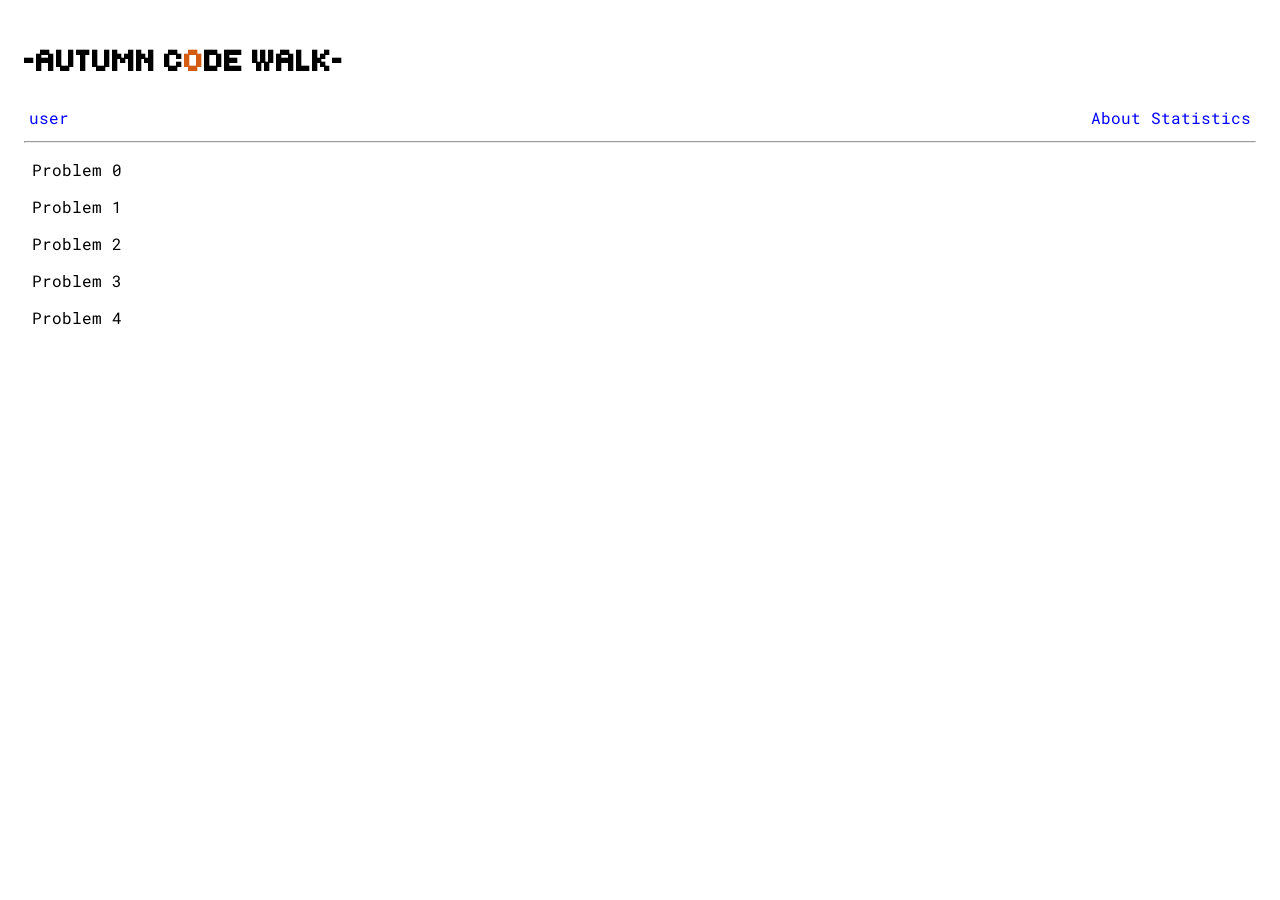
==== index.html @ 85497c81 "init" ====
<!doctype html>
<html lang="en">
    <head>
        <meta charset="UTF-8" />
        <title>Autumn Code Walk</title>
        <link rel="stylesheet" href="/style.css" />
        <script data-goatcounter="https://autumncodewalk.goatcounter.com/count" async src="//gc.zgo.at/count.js"></script>
    </head>
    <body>
        <h1>
            <a href="/" class="header">~AUTUMN C<span class="orange">O</span>DE WALK~</a>
        </h1>
        <header>
            <nav>
                <div class="container">
                    <a href="/profile/" class="nav-bar username">user</a>
                    <div class="right-links">
                        <a href="/about/" class="nav-bar">About</a>
                        <a href="/statistics/" class="nav-bar">Statistics</a>
                    </div>
                </div>
            </nav>
            <hr />
        </header>
        <main>
            <p><a href="/problem/0/0/" class="problem-link">Problem 0</a></p>
            <p><a href="/problem/0/1/" class="problem-link">Problem 1</a></p>
            <p><a href="/problem/0/2/" class="problem-link">Problem 2</a></p>
            <p><a href="/problem/0/3/" class="problem-link">Problem 3</a></p>
            <p><a href="/problem/0/4/" class="problem-link">Problem 4</a></p>
        </main>
        <script type="module" src="/_script.js"></script>
    </body>
</html>
---- style.css ----
@import url("https://fonts.googleapis.com/css2?family=Roboto+Mono&family=Tiny5");

html {
    padding: 1rem;
}

.header {
    font-family: "Tiny5", sans-serif;
    text-decoration: none;
    color: black;
}

.orange {
    color: #d45b12;
}

body {
    font-family: "Roboto Mono", monospace;
}

.problem-link {
    text-decoration: none;
    color: black;
    padding: 0.5rem;
    transition: background-color 0.3s;
}

.problem-link:hover {
    background-color: rgb(240, 240, 240);
}

.disabled {
    color: gray;
    pointer-events: none;
}

.countdown {
    display: inline-block;
    margin-left: 10px;
}

.problem-link.disabled:hover {
    background-color: transparent;
}

.container {
    display: flex;
    justify-content: space-between;
    align-items: center;
}

.right-links {
    display: flex;
}

.nav-bar {
    font-family: "Roboto Mono", monospace;
    font-size: 16px;
    color: blue;
    text-decoration: none;
    padding: 5px;
    transition: background-color 0.3s;
}

.nav-bar:hover {
    color: darkblue;
}

pre {
    background-color: #f4f4f4;
    padding: 10px;
    border: 1px solid #ddd;
    white-space: pre-wrap;
    user-select: text;
    max-width: 1000px;
}

div.flash {
    color: #000000;
    font-weight: bold;
    background-color: #ffffff;
    padding: 18px;
    margin-bottom: 36px;
    text-align: center;
}

.logout-form {
    display: inline;
}

.logout-button {
    background: none;
    border: none;
    cursor: pointer;
}

.username-input {
    width: 120px;
    padding: 0;
    margin: 0;

    border: none;
    outline: none;
    background: transparent;

    color: inherit;
    font: inherit;
    line-height: inherit;

    caret-color: currentColor;
}

.username-input:focus {
    outline: none;
}

#submit-feedback {
    color: #c0392b;
    font-weight: 600;
}

table tr:last-child {
    border-top: 2px solid #ccc;
    font-weight: 600;
}

table tr:last-child td {
    padding-top: 10px;
}
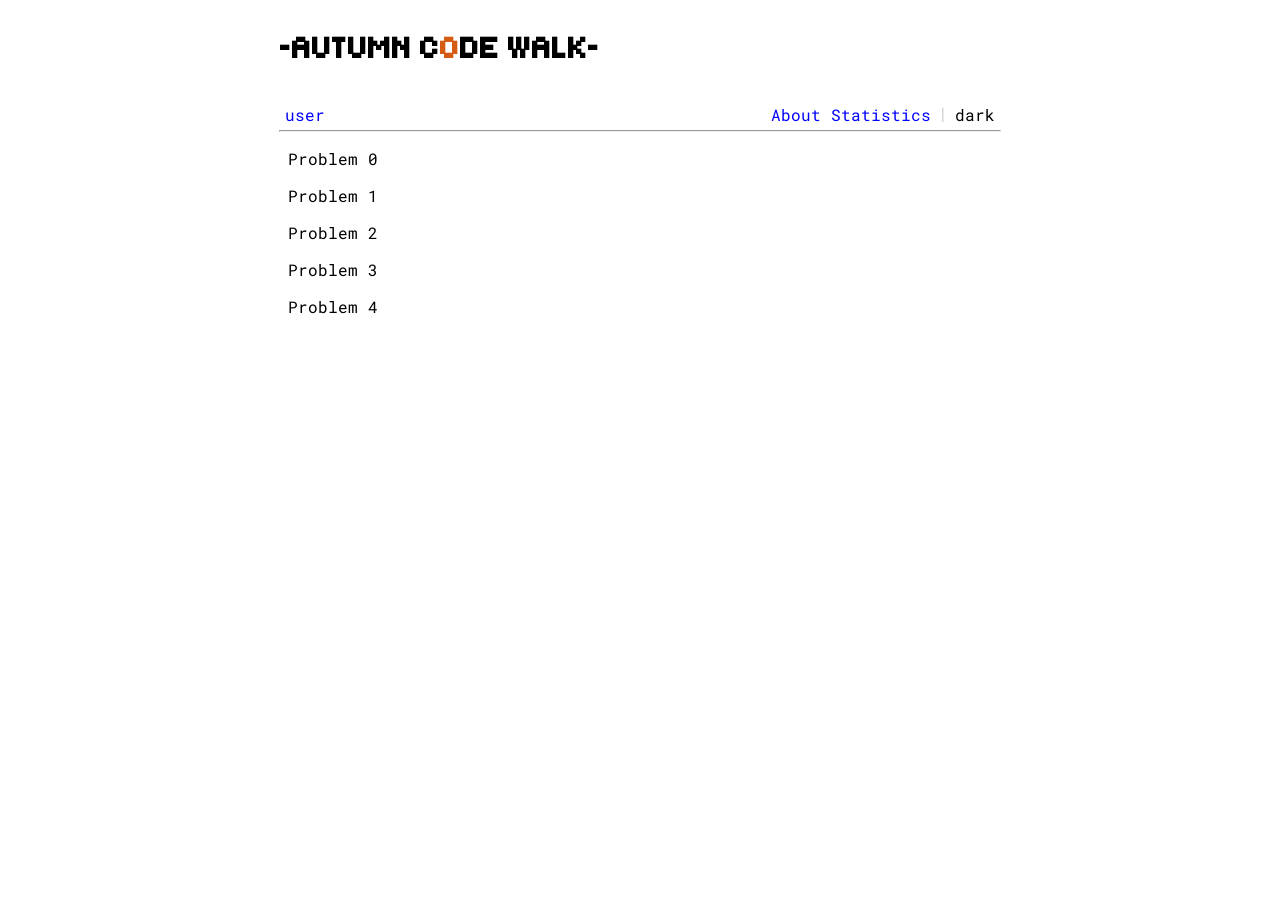
==== commit 918747fd: "improve style" ====
--- a/index.html
+++ b/index.html
@@ -2,8 +2,16 @@
 <html lang="en">
     <head>
         <meta charset="UTF-8" />
+        <meta name="viewport" content="width=device-width, initial-scale=1" />
         <title>Autumn Code Walk</title>
         <link rel="stylesheet" href="/style.css" />
+        <script>
+            (function() {
+                var saved = localStorage.getItem("theme");
+                var theme = saved || (window.matchMedia("(prefers-color-scheme: dark)").matches ? "dark" : "light");
+                document.documentElement.setAttribute("data-theme", theme);
+            })();
+        </script>
         <script data-goatcounter="https://autumncodewalk.goatcounter.com/count" async src="//gc.zgo.at/count.js"></script>
     </head>
     <body>
@@ -17,6 +25,8 @@
                     <div class="right-links">
                         <a href="/about/" class="nav-bar">About</a>
                         <a href="/statistics/" class="nav-bar">Statistics</a>
+                        <span class="nav-separator">|</span>
+                        <button id="theme-toggle"></button>
                     </div>
                 </div>
             </nav>
@@ -29,6 +39,6 @@
             <p><a href="/problem/0/3/" class="problem-link">Problem 3</a></p>
             <p><a href="/problem/0/4/" class="problem-link">Problem 4</a></p>
         </main>
-        <script type="module" src="/_script.js"></script>
+        <script type="module" src="/script.js"></script>
     </body>
 </html>
--- a/style.css
+++ b/style.css
@@ -1,69 +1,34 @@
 @import url("https://fonts.googleapis.com/css2?family=Roboto+Mono&family=Tiny5");
+
+/* --- Base --- */
 
 html {
     padding: 1rem;
 }
 
-.header {
-    font-family: "Tiny5", sans-serif;
-    text-decoration: none;
-    color: black;
-}
-
-.orange {
-    color: #d45b12;
-}
-
 body {
     font-family: "Roboto Mono", monospace;
 }
 
-.problem-link {
-    text-decoration: none;
-    color: black;
-    padding: 0.5rem;
-    transition: background-color 0.3s;
-}
-
-.problem-link:hover {
-    background-color: rgb(240, 240, 240);
-}
-
-.disabled {
-    color: gray;
-    pointer-events: none;
-}
-
-.countdown {
-    display: inline-block;
-    margin-left: 10px;
-}
-
-.problem-link.disabled:hover {
-    background-color: transparent;
-}
-
-.container {
-    display: flex;
-    justify-content: space-between;
-    align-items: center;
-}
-
-.right-links {
-    display: flex;
-}
-
-.nav-bar {
-    font-family: "Roboto Mono", monospace;
-    font-size: 16px;
+main {
+    max-width: 720px;
+    margin: 0 auto;
+}
+
+main a:visited {
     color: blue;
-    text-decoration: none;
-    padding: 5px;
-    transition: background-color 0.3s;
-}
-
-.nav-bar:hover {
-    color: darkblue;
+}
+
+code {
+    background-color: #f4f4f4;
+    padding: 2px 5px;
+    border-radius: 3px;
+}
+
+pre code {
+    background: none;
+    padding: 0;
+    border-radius: 0;
 }
 
 pre {
@@ -72,58 +37,194 @@
     border: 1px solid #ddd;
     white-space: pre-wrap;
     user-select: text;
-    max-width: 1000px;
-}
-
-div.flash {
-    color: #000000;
-    font-weight: bold;
-    background-color: #ffffff;
-    padding: 18px;
-    margin-bottom: 36px;
-    text-align: center;
-}
-
-.logout-form {
-    display: inline;
-}
-
-.logout-button {
-    background: none;
-    border: none;
-    cursor: pointer;
-}
+}
+
+header hr {
+    max-width: 720px;
+    margin: 0 auto;
+}
+
+/* --- Header & nav --- */
+
+.header {
+    font-family: "Tiny5", sans-serif;
+    text-decoration: none;
+    color: black;
+}
+
+.header:visited {
+    color: black;
+}
+
+h1 {
+    max-width: 720px;
+    margin: 0 auto 1em;
+}
+
+.orange {
+    color: #d45b12;
+}
+
+.container {
+    display: flex;
+    justify-content: space-between;
+    align-items: center;
+    max-width: 720px;
+    margin: 0 auto;
+}
+
+.right-links {
+    display: flex;
+}
+
+.nav-bar {
+    font-size: 16px;
+    color: blue;
+    text-decoration: none;
+    padding: 5px;
+    transition: color 0.3s;
+}
+
+.nav-bar:hover {
+    color: darkblue;
+}
+
+/* --- Problem list --- */
+
+.problem-link {
+    text-decoration: none;
+    color: black;
+    padding: 0.5rem;
+    transition: background-color 0.3s;
+}
+
+.problem-link:visited {
+    color: black;
+}
+
+.problem-link:hover {
+    background-color: rgb(240, 240, 240);
+}
+
+.problem-link.solved {
+    text-decoration: line-through;
+}
+
+/* --- Problem page --- */
+
+#submit-feedback {
+    color: #c0392b;
+    font-weight: 600;
+}
+
+/* --- Profile --- */
 
 .username-input {
     width: 120px;
     padding: 0;
     margin: 0;
-
     border: none;
     outline: none;
     background: transparent;
-
     color: inherit;
     font: inherit;
     line-height: inherit;
-
     caret-color: currentColor;
 }
 
-.username-input:focus {
-    outline: none;
-}
-
-#submit-feedback {
-    color: #c0392b;
-    font-weight: 600;
-}
-
-table tr:last-child {
+/* --- Statistics --- */
+
+.stats-table tr:last-child {
     border-top: 2px solid #ccc;
     font-weight: 600;
 }
 
-table tr:last-child td {
+.stats-table tr:last-child td {
     padding-top: 10px;
 }
+
+/* --- Dark mode --- */
+
+[data-theme="dark"] {
+    background-color: #1a1a1a;
+    color: #e0e0e0;
+}
+
+[data-theme="dark"] .header,
+[data-theme="dark"] .header:visited {
+    color: #e0e0e0;
+}
+
+[data-theme="dark"] .orange {
+    color: #e8762a;
+}
+
+[data-theme="dark"] code {
+    background-color: #2a2a2a;
+}
+
+[data-theme="dark"] pre {
+    background-color: #2a2a2a;
+    border-color: #444;
+}
+
+[data-theme="dark"] header hr {
+    border-color: #444;
+}
+
+[data-theme="dark"] a,
+[data-theme="dark"] main a:visited {
+    color: #6ea8fe;
+}
+
+[data-theme="dark"] .nav-bar {
+    color: #6ea8fe;
+}
+
+[data-theme="dark"] .nav-bar:visited {
+    color: #6ea8fe;
+}
+
+[data-theme="dark"] .nav-bar:hover {
+    color: #93c0ff;
+}
+
+[data-theme="dark"] .problem-link {
+    color: #e0e0e0;
+}
+
+[data-theme="dark"] .problem-link:visited {
+    color: #e0e0e0;
+}
+
+[data-theme="dark"] .problem-link:hover {
+    background-color: #2a2a2a;
+}
+
+[data-theme="dark"] .problem-link.solved {
+    color: #666;
+}
+
+[data-theme="dark"] #submit-feedback {
+    color: #e74c3c;
+}
+
+[data-theme="dark"] .stats-table tr:last-child {
+    border-color: #555;
+}
+
+.nav-separator {
+    color: #ccc;
+    padding: 0 2px;
+    position: relative;
+    top: 3px;
+}
+
+#theme-toggle {
+    background: none;
+    border: none;
+    cursor: pointer;
+    font: inherit;
+    color: inherit;
+    padding: 5px;
+}
